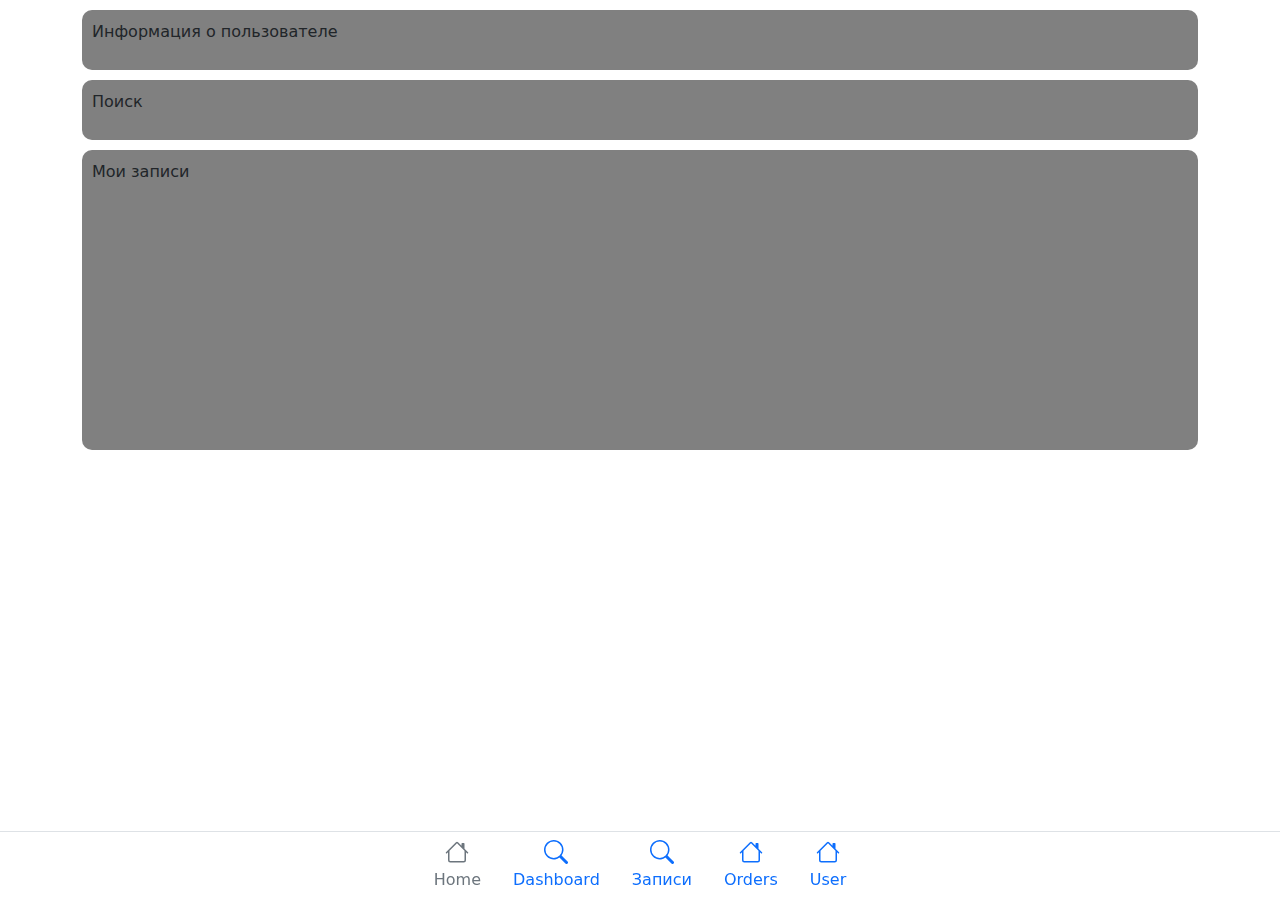
==== index.html @ 60fc3f14 "Added navbar for mobile" ====
<!DOCTYPE html>
<html lang="en">
<head>
    <meta charset="UTF-8">
    <meta name="viewport" content="width=device-width, initial-scale=1.0">
    <title>Document</title>
    <link href="https://cdn.jsdelivr.net/npm/bootstrap@5.3.3/dist/css/bootstrap.min.css" rel="stylesheet" integrity="sha384-QWTKZyjpPEjISv5WaRU9OFeRpok6YctnYmDr5pNlyT2bRjXh0JMhjY6hW+ALEwIH" crossorigin="anonymous">
    <link rel="stylesheet" href="/css/style.css">
</head>
<body>
    
<!--Navbar-->
<header>
  <div class="fixed-bottom border-top">

        <ul class="nav col-12 justify-content-center text-small">
          <li>
            <a href="#" class="nav-link text-secondary">

              <svg class="bi d-block mx-auto mb-1" width="24" height="24" xmlns="http://www.w3.org/2000/svg" fill="currentColor" class="bi bi-house" viewBox="0 0 16 16">
                <path d="M8.707 1.5a1 1 0 0 0-1.414 0L.646 8.146a.5.5 0 0 0 .708.708L2 8.207V13.5A1.5 1.5 0 0 0 3.5 15h9a1.5 1.5 0 0 0 1.5-1.5V8.207l.646.647a.5.5 0 0 0 .708-.708L13 5.793V2.5a.5.5 0 0 0-.5-.5h-1a.5.5 0 0 0-.5.5v1.293zM13 7.207V13.5a.5.5 0 0 1-.5.5h-9a.5.5 0 0 1-.5-.5V7.207l5-5z"/>
              </svg>
              Home
            </a>
          </li>
          <li>
            <a href="#" class="nav-link">
              <svg class="bi d-block mx-auto mb-1" xmlns="http://www.w3.org/2000/svg" width="24" height="24" fill="currentColor" class="bi bi-search" viewBox="0 0 16 16">
                <path d="M11.742 10.344a6.5 6.5 0 1 0-1.397 1.398h-.001q.044.06.098.115l3.85 3.85a1 1 0 0 0 1.415-1.414l-3.85-3.85a1 1 0 0 0-.115-.1zM12 6.5a5.5 5.5 0 1 1-11 0 5.5 5.5 0 0 1 11 0"/>
              </svg>
              Dashboard
            </a>
          </li>

          <li>
            <a href="#" class="nav-link">
              <svg class="bi d-block mx-auto mb-1" xmlns="http://www.w3.org/2000/svg" width="24" height="24" fill="currentColor" class="bi bi-search" viewBox="0 0 16 16">
                <path d="M11.742 10.344a6.5 6.5 0 1 0-1.397 1.398h-.001q.044.06.098.115l3.85 3.85a1 1 0 0 0 1.415-1.414l-3.85-3.85a1 1 0 0 0-.115-.1zM12 6.5a5.5 5.5 0 1 1-11 0 5.5 5.5 0 0 1 11 0"/>
              </svg>
              Записи
            </a>
          </li>

          <li>
            <a href="#" class="nav-link">
              <svg class="bi d-block mx-auto mb-1" width="24" height="24" xmlns="http://www.w3.org/2000/svg" fill="currentColor" class="bi bi-house" viewBox="0 0 16 16">
                <path d="M8.707 1.5a1 1 0 0 0-1.414 0L.646 8.146a.5.5 0 0 0 .708.708L2 8.207V13.5A1.5 1.5 0 0 0 3.5 15h9a1.5 1.5 0 0 0 1.5-1.5V8.207l.646.647a.5.5 0 0 0 .708-.708L13 5.793V2.5a.5.5 0 0 0-.5-.5h-1a.5.5 0 0 0-.5.5v1.293zM13 7.207V13.5a.5.5 0 0 1-.5.5h-9a.5.5 0 0 1-.5-.5V7.207l5-5z"/>
              </svg>
              Orders
            </a>
          </li>
          <li>
            <a href="#" class="nav-link">
              <svg class="bi d-block mx-auto mb-1" width="24" height="24" xmlns="http://www.w3.org/2000/svg" fill="currentColor" class="bi bi-house" viewBox="0 0 16 16">
                <path d="M8.707 1.5a1 1 0 0 0-1.414 0L.646 8.146a.5.5 0 0 0 .708.708L2 8.207V13.5A1.5 1.5 0 0 0 3.5 15h9a1.5 1.5 0 0 0 1.5-1.5V8.207l.646.647a.5.5 0 0 0 .708-.708L13 5.793V2.5a.5.5 0 0 0-.5-.5h-1a.5.5 0 0 0-.5.5v1.293zM13 7.207V13.5a.5.5 0 0 1-.5.5h-9a.5.5 0 0 1-.5-.5V7.207l5-5z"/>
              </svg>
              User
            </a>
          </li>
          
        </ul>
      </div>
    </div>
  </div>
</header>

<main>

  <!--User info (avatar)-->

  <div class="container">
    <div class="user">Информация о пользователе
      
    </div>
  </div>

  <!--User search-->
  <div class="container">
    <div class="user">Поиск</div>
  </div>

  <!--Мои записи-->
  <div class="container">
    <div class="box">Мои записи</div>
  </div>

</main>

<script src="https://cdn.jsdelivr.net/npm/bootstrap@5.3.3/dist/js/bootstrap.bundle.min.js" integrity="sha384-YvpcrYf0tY3lHB60NNkmXc5s9fDVZLESaAA55NDzOxhy9GkcIdslK1eN7N6jIeHz" crossorigin="anonymous"></script>
</body>
</html>
---- css/style.css ----
.user{
    width: 100%;
    height: 60px;
    background-color: grey;
    margin-top: 10px;
    border-radius: 10px;
    padding: 10px
}

.box{
    width: 100%;
    height: 300px;
    background-color: grey;
    margin-top: 10px;
    border-radius: 10px;
    padding: 10px
}
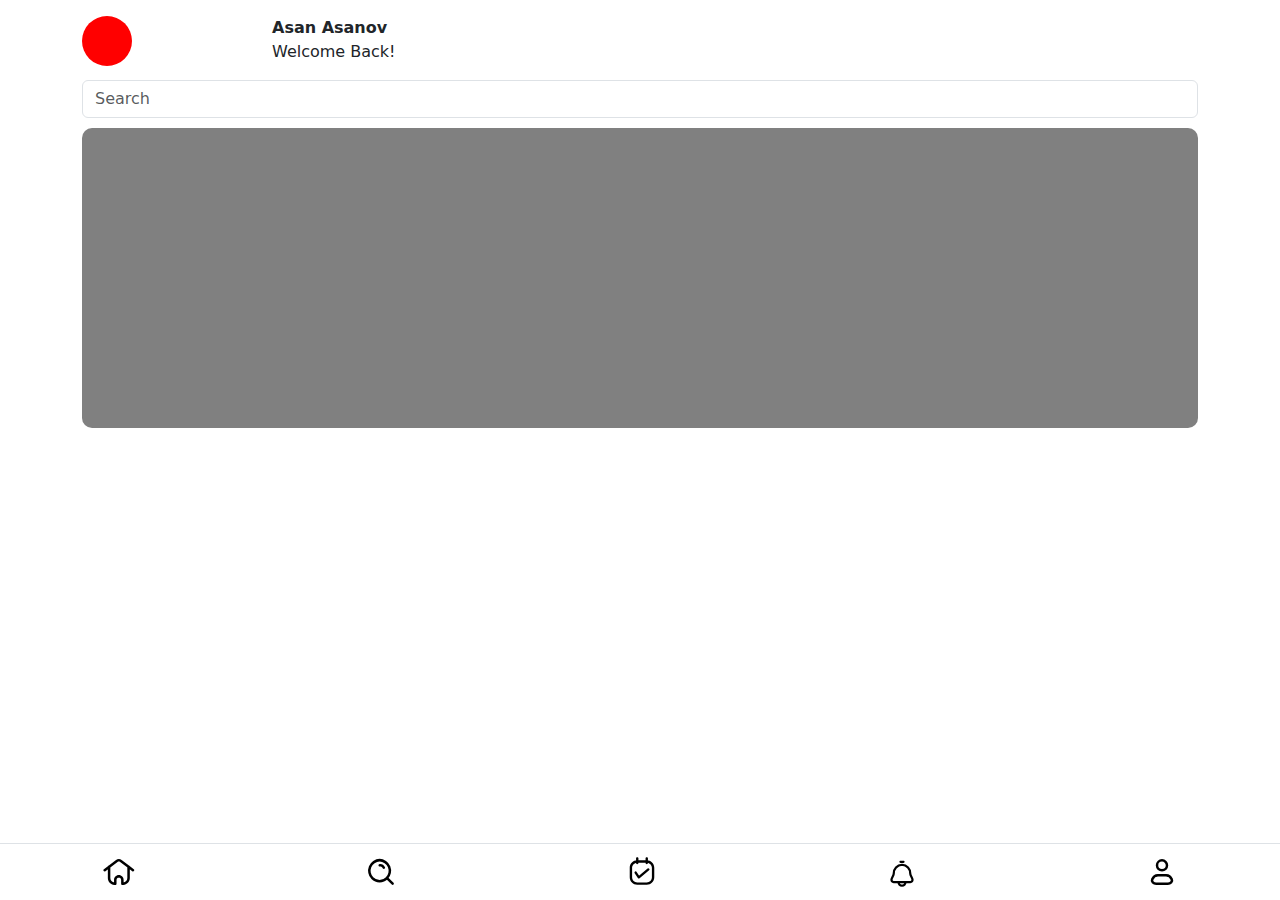
==== commit 289bb38b: "Added new icons for mobile navbar" ====
--- a/index.html
+++ b/index.html
@@ -3,7 +3,7 @@
 <head>
     <meta charset="UTF-8">
     <meta name="viewport" content="width=device-width, initial-scale=1.0">
-    <title>Document</title>
+    <title>Бронь</title>
     <link href="https://cdn.jsdelivr.net/npm/bootstrap@5.3.3/dist/css/bootstrap.min.css" rel="stylesheet" integrity="sha384-QWTKZyjpPEjISv5WaRU9OFeRpok6YctnYmDr5pNlyT2bRjXh0JMhjY6hW+ALEwIH" crossorigin="anonymous">
     <link rel="stylesheet" href="/css/style.css">
 </head>
@@ -13,52 +13,38 @@
 <header>
   <div class="fixed-bottom border-top">
 
-        <ul class="nav col-12 justify-content-center text-small">
-          <li>
-            <a href="#" class="nav-link text-secondary">
+        <div class="container">
+          <ul class="nav col-12 d-flex justify-content-between text-small">
+            <li>
+              <a href="#" class="nav-link text-secondary">
+                <img src="/img/Home 4.svg" width="40"/>
+              </a>
+            </li>
+            <li>
+              <a href="#" class="nav-link">
+                <img src="/img/Search_5.svg" width="40px"/>
+              </a>
+            </li>
 
-              <svg class="bi d-block mx-auto mb-1" width="24" height="24" xmlns="http://www.w3.org/2000/svg" fill="currentColor" class="bi bi-house" viewBox="0 0 16 16">
-                <path d="M8.707 1.5a1 1 0 0 0-1.414 0L.646 8.146a.5.5 0 0 0 .708.708L2 8.207V13.5A1.5 1.5 0 0 0 3.5 15h9a1.5 1.5 0 0 0 1.5-1.5V8.207l.646.647a.5.5 0 0 0 .708-.708L13 5.793V2.5a.5.5 0 0 0-.5-.5h-1a.5.5 0 0 0-.5.5v1.293zM13 7.207V13.5a.5.5 0 0 1-.5.5h-9a.5.5 0 0 1-.5-.5V7.207l5-5z"/>
-              </svg>
-              Home
-            </a>
-          </li>
-          <li>
-            <a href="#" class="nav-link">
-              <svg class="bi d-block mx-auto mb-1" xmlns="http://www.w3.org/2000/svg" width="24" height="24" fill="currentColor" class="bi bi-search" viewBox="0 0 16 16">
-                <path d="M11.742 10.344a6.5 6.5 0 1 0-1.397 1.398h-.001q.044.06.098.115l3.85 3.85a1 1 0 0 0 1.415-1.414l-3.85-3.85a1 1 0 0 0-.115-.1zM12 6.5a5.5 5.5 0 1 1-11 0 5.5 5.5 0 0 1 11 0"/>
-              </svg>
-              Dashboard
-            </a>
-          </li>
+            <li>
+              <a href="#" class="nav-link">
+                <img src="/img/Calendar_Check.svg" width="38px"/>
+              </a>
+            </li>
 
-          <li>
-            <a href="#" class="nav-link">
-              <svg class="bi d-block mx-auto mb-1" xmlns="http://www.w3.org/2000/svg" width="24" height="24" fill="currentColor" class="bi bi-search" viewBox="0 0 16 16">
-                <path d="M11.742 10.344a6.5 6.5 0 1 0-1.397 1.398h-.001q.044.06.098.115l3.85 3.85a1 1 0 0 0 1.415-1.414l-3.85-3.85a1 1 0 0 0-.115-.1zM12 6.5a5.5 5.5 0 1 1-11 0 5.5 5.5 0 0 1 11 0"/>
-              </svg>
-              Записи
-            </a>
-          </li>
-
-          <li>
-            <a href="#" class="nav-link">
-              <svg class="bi d-block mx-auto mb-1" width="24" height="24" xmlns="http://www.w3.org/2000/svg" fill="currentColor" class="bi bi-house" viewBox="0 0 16 16">
-                <path d="M8.707 1.5a1 1 0 0 0-1.414 0L.646 8.146a.5.5 0 0 0 .708.708L2 8.207V13.5A1.5 1.5 0 0 0 3.5 15h9a1.5 1.5 0 0 0 1.5-1.5V8.207l.646.647a.5.5 0 0 0 .708-.708L13 5.793V2.5a.5.5 0 0 0-.5-.5h-1a.5.5 0 0 0-.5.5v1.293zM13 7.207V13.5a.5.5 0 0 1-.5.5h-9a.5.5 0 0 1-.5-.5V7.207l5-5z"/>
-              </svg>
-              Orders
-            </a>
-          </li>
-          <li>
-            <a href="#" class="nav-link">
-              <svg class="bi d-block mx-auto mb-1" width="24" height="24" xmlns="http://www.w3.org/2000/svg" fill="currentColor" class="bi bi-house" viewBox="0 0 16 16">
-                <path d="M8.707 1.5a1 1 0 0 0-1.414 0L.646 8.146a.5.5 0 0 0 .708.708L2 8.207V13.5A1.5 1.5 0 0 0 3.5 15h9a1.5 1.5 0 0 0 1.5-1.5V8.207l.646.647a.5.5 0 0 0 .708-.708L13 5.793V2.5a.5.5 0 0 0-.5-.5h-1a.5.5 0 0 0-.5.5v1.293zM13 7.207V13.5a.5.5 0 0 1-.5.5h-9a.5.5 0 0 1-.5-.5V7.207l5-5z"/>
-              </svg>
-              User
-            </a>
-          </li>
-          
-        </ul>
+            <li>
+              <a href="#" class="nav-link">
+                <img src="/img/Notification.svg" width="36"/>
+              </a>
+            </li>
+            <li>
+              <a href="#" class="nav-link">
+                <img src="/img/User 6.svg" width="40"/>
+              </a>
+            </li>
+            
+          </ul>
+        </div>
       </div>
     </div>
   </div>
@@ -69,19 +55,31 @@
   <!--User info (avatar)-->
 
   <div class="container">
-    <div class="user">Информация о пользователе
-      
+    <div class="user w-100 pt-3">
+      <div class="row">
+        <div class="col-2">
+          <div class="user-avatar"></div>
+        </div>
+        <div class="col-9">
+          <div class="user-info">
+            <div class="user-name fw-bold">Asan Asanov</div>
+            <p>Welcome Back!</p>
+          </div>
+        </div>   
+      </div>
     </div>
   </div>
 
   <!--User search-->
   <div class="container">
-    <div class="user">Поиск</div>
+    <input type="search" class="search form-control" placeholder="Search">
   </div>
 
   <!--Мои записи-->
   <div class="container">
-    <div class="box">Мои записи</div>
+    <div class="box">
+      
+    </div>
   </div>
 
 </main>
--- a/css/style.css
+++ b/css/style.css
@@ -1,11 +1,11 @@
 
-.user{
-    width: 100%;
-    height: 60px;
-    background-color: grey;
-    margin-top: 10px;
-    border-radius: 10px;
-    padding: 10px
+.user-avatar{
+   width: 50px;
+   height: 50px;
+   background-color: red;
+   border-radius: 50px;
+   background-image: url("https://images.unsplash.com/photo-1511367461989-f85a21fda167?q=80&w=2831&auto=format&fit=crop&ixlib=rb-4.0.3&ixid=M3wxMjA3fDB8MHxwaG90by1wYWdlfHx8fGVufDB8fHx8fA%3D%3D");
+   background-size: cover;
 }
 
 .box{
@@ -15,4 +15,5 @@
     margin-top: 10px;
     border-radius: 10px;
     padding: 10px
-}+}
+
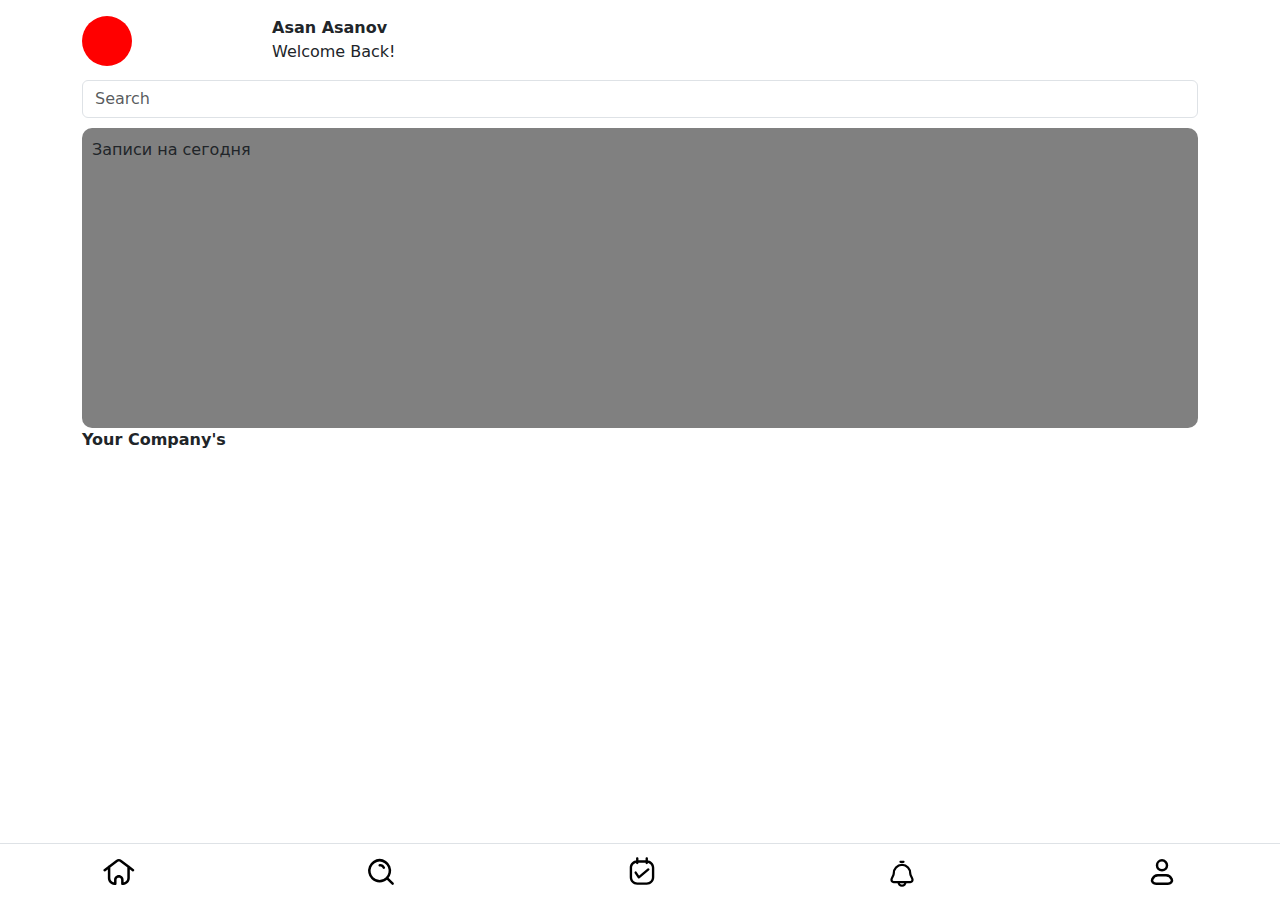
==== commit 34acb090: "Added new icons for mobile navbar 2" ====
--- a/index.html
+++ b/index.html
@@ -5,6 +5,8 @@
     <meta name="viewport" content="width=device-width, initial-scale=1.0">
     <title>Бронь</title>
     <link href="https://cdn.jsdelivr.net/npm/bootstrap@5.3.3/dist/css/bootstrap.min.css" rel="stylesheet" integrity="sha384-QWTKZyjpPEjISv5WaRU9OFeRpok6YctnYmDr5pNlyT2bRjXh0JMhjY6hW+ALEwIH" crossorigin="anonymous">
+    <link rel="stylesheet" href="owlcarousel/owl.carousel.min.css">
+    <link rel="stylesheet" href="owlcarousel/owl.theme.default.min.css">
     <link rel="stylesheet" href="/css/style.css">
 </head>
 <body>
@@ -78,12 +80,26 @@
   <!--Мои записи-->
   <div class="container">
     <div class="box">
-      
+      Записи на сегодня
+    </div>
+  </div>
+
+  <!--Slider Liked Company's-->
+  <div class="container">
+    <div class="liked-company">
+      <span class="fw-bold liked-company-title">Your Company's</span>
+
+      <div class="row">
+        
+      </div>
     </div>
   </div>
 
 </main>
 
+
+<script src="jquery.min.js"></script>
+<script src="owlcarousel/owl.carousel.min.js"></script>
 <script src="https://cdn.jsdelivr.net/npm/bootstrap@5.3.3/dist/js/bootstrap.bundle.min.js" integrity="sha384-YvpcrYf0tY3lHB60NNkmXc5s9fDVZLESaAA55NDzOxhy9GkcIdslK1eN7N6jIeHz" crossorigin="anonymous"></script>
 </body>
 </html>--- a/css/style.css
+++ b/css/style.css
@@ -11,6 +11,7 @@
 .box{
     width: 100%;
     height: 300px;
+    overflow: auto;
     background-color: grey;
     margin-top: 10px;
     border-radius: 10px;
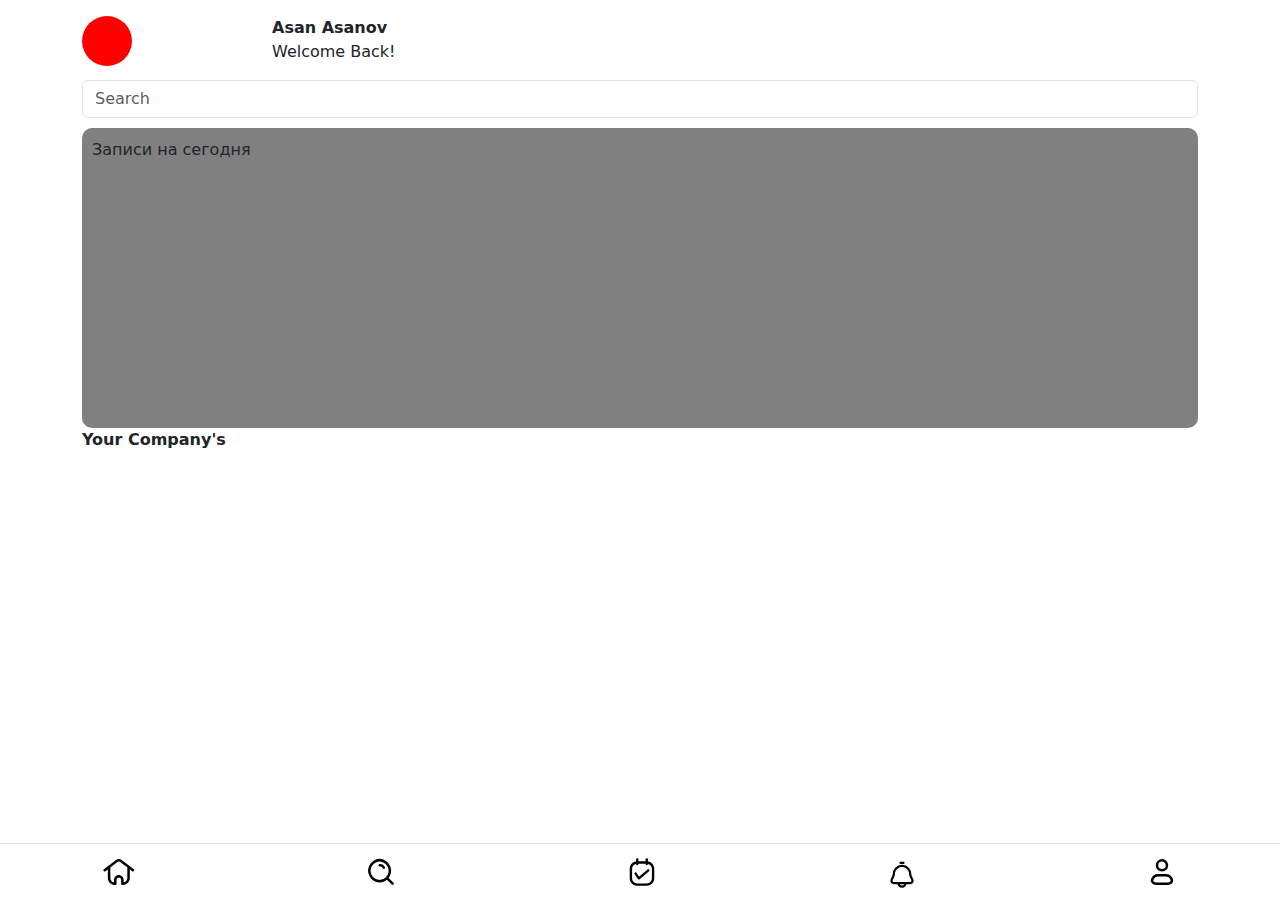
==== commit ff88f315: "Created search page" ====
--- a/index.html
+++ b/index.html
@@ -13,35 +13,35 @@
     
 <!--Navbar-->
 <header>
-  <div class="fixed-bottom border-top">
+  <div class="mobile fixed-bottom border-top">
 
         <div class="container">
-          <ul class="nav col-12 d-flex justify-content-between text-small">
+          <ul class=" nav col-12 d-flex justify-content-between text-small">
             <li>
               <a href="#" class="nav-link text-secondary">
-                <img src="/img/Home 4.svg" width="40"/>
+                <img src="/img/Home 4.svg" width="40px" height="40px"/>
               </a>
             </li>
             <li>
-              <a href="#" class="nav-link">
-                <img src="/img/Search_5.svg" width="40px"/>
+              <a href="/pages/search.html" class="nav-link">
+                <img src="/img/Search_5.svg" width="40px" height="40px"/>
               </a>
             </li>
 
             <li>
               <a href="#" class="nav-link">
-                <img src="/img/Calendar_Check.svg" width="38px"/>
+                <img src="/img/Calendar_Check.svg" width="38px" height="40px"/>
               </a>
             </li>
 
             <li>
               <a href="#" class="nav-link">
-                <img src="/img/Notification.svg" width="36"/>
+                <img src="/img/Notification.svg" width="36px" height="38"/>
               </a>
             </li>
             <li>
               <a href="#" class="nav-link">
-                <img src="/img/User 6.svg" width="40"/>
+                <img src="/img/User 6.svg" width="40px" height="40px"/>
               </a>
             </li>
             
--- a/css/style.css
+++ b/css/style.css
@@ -1,3 +1,7 @@
+
+.mobile{
+    background-color: white;
+}
 
 .user-avatar{
    width: 50px;
@@ -18,3 +22,29 @@
     padding: 10px
 }
 
+.map{
+    width: 100%;
+    height: 300px;
+    background-color: grey;
+    border-radius: 10px;
+    padding: 10px;
+}
+
+.category-box{
+    width: 100%;
+   
+}
+
+.category-item{
+    width: 60px;
+    height: 60px;
+    background-color: green;
+    margin-right: 20px;
+    border-radius: 50%;
+}
+
+.sales-item{
+    width: 100%;
+    overflow: auto;
+    margin-top: 20px;
+}
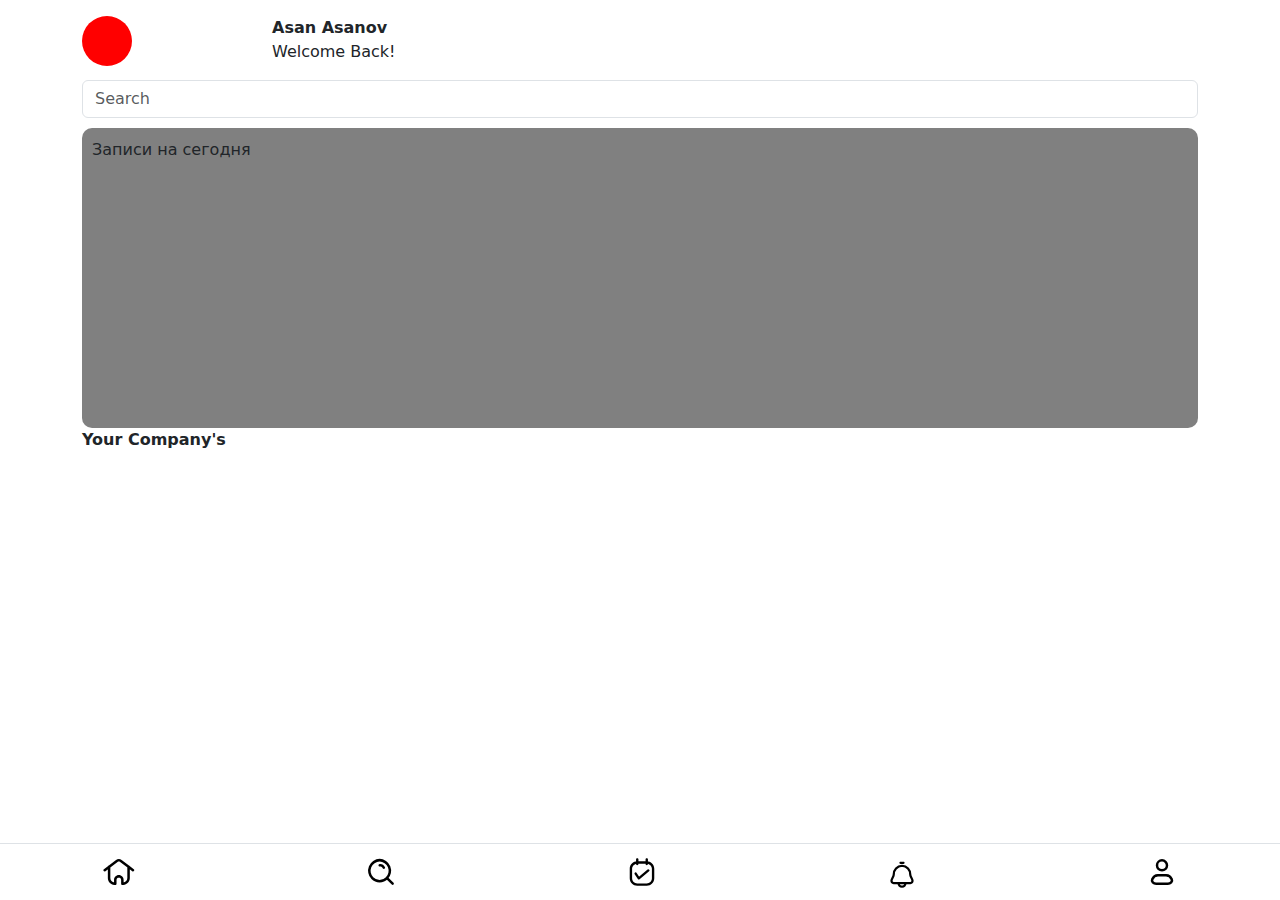
==== commit 23c6e9b3: "Changed directory of image button" ====
--- a/index.html
+++ b/index.html
@@ -19,29 +19,29 @@
           <ul class=" nav col-12 d-flex justify-content-between text-small">
             <li>
               <a href="#" class="nav-link text-secondary">
-                <img src="/img/Home 4.svg" width="40px" height="40px"/>
+                <img src="img/Home 4.svg" width="40px" height="40px"/>
               </a>
             </li>
             <li>
               <a href="/pages/search.html" class="nav-link">
-                <img src="/img/Search_5.svg" width="40px" height="40px"/>
+                <img src="img/Search_5.svg" width="40px" height="40px"/>
               </a>
             </li>
 
             <li>
               <a href="#" class="nav-link">
-                <img src="/img/Calendar_Check.svg" width="38px" height="40px"/>
+                <img src="img/Calendar_Check.svg" width="38px" height="40px"/>
               </a>
             </li>
 
             <li>
               <a href="#" class="nav-link">
-                <img src="/img/Notification.svg" width="36px" height="38"/>
+                <img src="img/Notification.svg" width="36px" height="38"/>
               </a>
             </li>
             <li>
               <a href="#" class="nav-link">
-                <img src="/img/User 6.svg" width="40px" height="40px"/>
+                <img src="img/User 6.svg" width="40px" height="40px"/>
               </a>
             </li>
             
